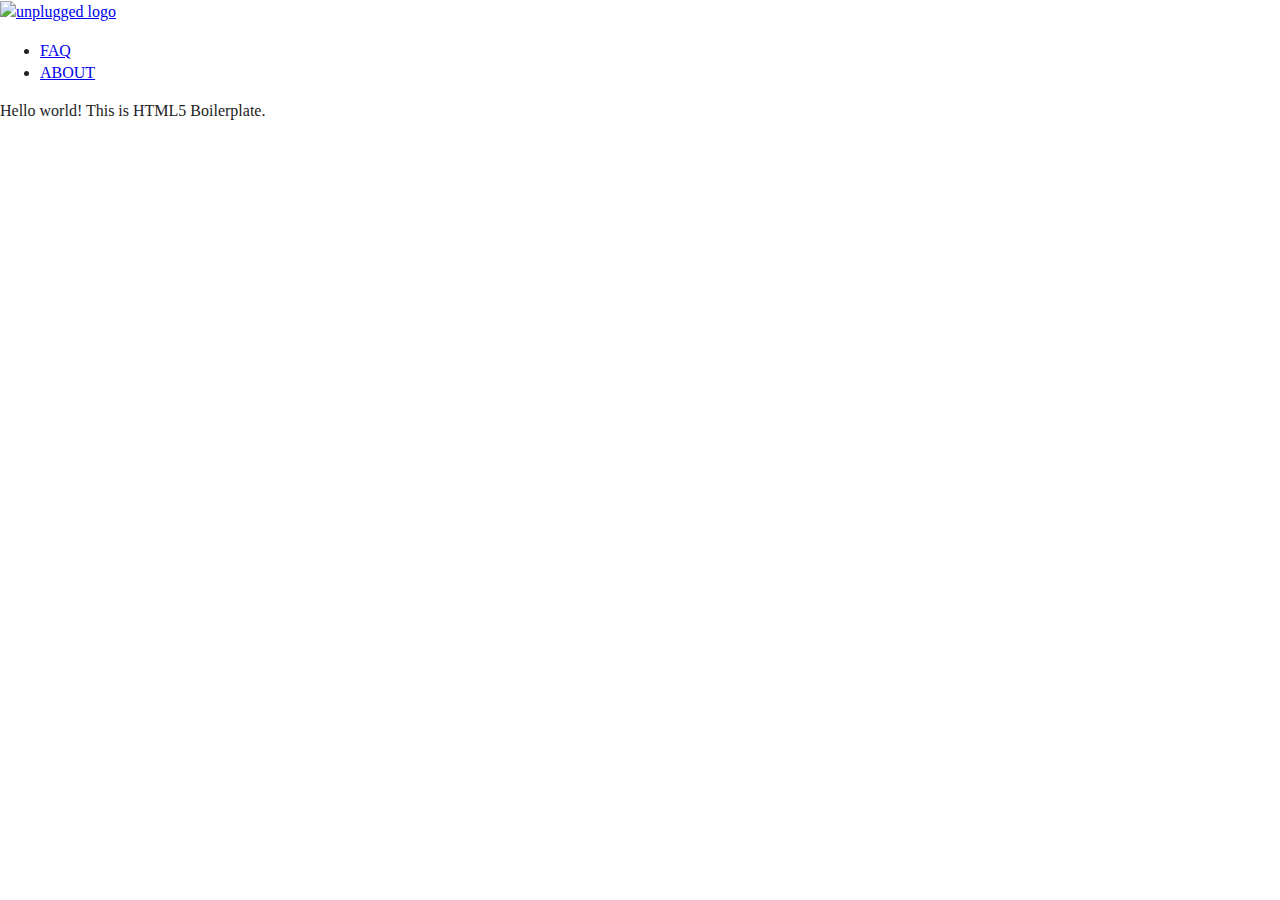
==== about/index.html @ 6871ea33 "half homepage" ====
<!-- about page -->

<!doctype html>
<html class="no-js" lang="">

<head>
  <meta charset="utf-8">
  <title></title>
  <meta name="description" content="">
  <meta name="viewport" content="width=device-width, initial-scale=1">

  <meta property="og:title" content="">
  <meta property="og:type" content="">
  <meta property="og:url" content="">
  <meta property="og:image" content="">

  <link rel="manifest" href="../site.webmanifest">
  <link rel="apple-touch-icon" href="../icon.png">
  <!-- Place favicon.ico in the root directory -->

  <link rel="stylesheet" href="../css/normalize.css">
  <link rel="stylesheet" href="../css/main.css">

  <meta name="theme-color" content="#fafafa">
</head>

<body>
<header>
  <div class="content-wrapper">
      <a href ="#"><img src="" alt="unplugged logo"></a>
      <div class="header-divider"></div>
      <nav>
        <ul>
          <li><a href="faq/index.html" target="_self">FAQ</a></li>
          <li><a href="about/index.html" target="_self">ABOUT</a></li>
        </ul>
      </nav>
  </header>

  <main>

    <section>
    </section>

    <aside>
    </aside>

  <!-- Add your site or application content here -->
  <p>Hello world! This is HTML5 Boilerplate.</p>
  <script src="../js/vendor/modernizr-3.11.2.min.js"></script>
  <script src="../js/plugins.js"></script>
  <script src="../js/main.js"></script>

  <!-- Google Analytics: change UA-XXXXX-Y to be your site's ID. -->
  <script>
    window.ga = function () { ga.q.push(arguments) }; ga.q = []; ga.l = +new Date;
    ga('create', 'UA-XXXXX-Y', 'auto'); ga('set', 'anonymizeIp', true); ga('set', 'transport', 'beacon'); ga('send', 'pageview')
  </script>
  <script src="https://www.google-analytics.com/analytics.js" async></script>
</main>

<footer>
  <div class="content-wrapper">
    <div class="footer-content">
      <div class="contact">
        <address>
        </address>
      </div>
      <div class="social">
        <div class="social-icons">
          <p><a href="https://www.facebook.com/teresa.denz/" target="_self"></a></p>
          <P><a href="https://www.instagram.com/pandemic_hobbies/" target="_self"></a></p>
          <p><a href="https://github.com/denzt/" target="_self"></a></p>
          <!-- other social links here -->
        </div>
      </div>
    </div> <!-- end of footer-content-->
  </div> <!-- end of content-wrapper-->
  <div class="copyright">
  </div>

</footer>

</body>

</html>
---- css/main.css ----
/*! HTML5 Boilerplate v8.0.0 | MIT License | https://html5boilerplate.com/ */

/* main.css 2.1.0 | MIT License | https://github.com/h5bp/main.css#readme */
/*
 * What follows is the result of much research on cross-browser styling.
 * Credit left inline and big thanks to Nicolas Gallagher, Jonathan Neal,
 * Kroc Camen, and the H5BP dev community and team.
 */

/* ==========================================================================
   Base styles: opinionated defaults
   ========================================================================== */

html {
  color: #222;
  font-size: 1em;
  line-height: 1.4;
}

/*
 * Remove text-shadow in selection highlight:
 * https://twitter.com/miketaylr/status/12228805301
 *
 * Vendor-prefixed and regular ::selection selectors cannot be combined:
 * https://stackoverflow.com/a/16982510/7133471
 *
 * Customize the background color to match your design.
 */

::-moz-selection {
  background: #b3d4fc;
  text-shadow: none;
}

::selection {
  background: #b3d4fc;
  text-shadow: none;
}

/*
 * A better looking default horizontal rule
 */

hr {
  display: block;
  height: 1px;
  border: 0;
  border-top: 1px solid #ccc;
  margin: 1em 0;
  padding: 0;
}

/*
 * Remove the gap between audio, canvas, iframes,
 * images, videos and the bottom of their containers:
 * https://github.com/h5bp/html5-boilerplate/issues/440
 */

audio,
canvas,
iframe,
img,
svg,
video {
  vertical-align: middle;
}

/*
 * Remove default fieldset styles.
 */

fieldset {
  border: 0;
  margin: 0;
  padding: 0;
}

/*
 * Allow only vertical resizing of textareas.
 */

textarea {
  resize: vertical;
}

/* ==========================================================================
   Author's custom styles
   ========================================================================== */

/* ==========================================================================
   Helper classes
   ========================================================================== */

/*
 * Hide visually and from screen readers
 */

.hidden,
[hidden] {
  display: none !important;
}

/*
 * Hide only visually, but have it available for screen readers:
 * https://snook.ca/archives/html_and_css/hiding-content-for-accessibility
 *
 * 1. For long content, line feeds are not interpreted as spaces and small width
 *    causes content to wrap 1 word per line:
 *    https://medium.com/@jessebeach/beware-smushed-off-screen-accessible-text-5952a4c2cbfe
 */

.sr-only {
  border: 0;
  clip: rect(0, 0, 0, 0);
  height: 1px;
  margin: -1px;
  overflow: hidden;
  padding: 0;
  position: absolute;
  white-space: nowrap;
  width: 1px;
  /* 1 */
}

/*
 * Extends the .sr-only class to allow the element
 * to be focusable when navigated to via the keyboard:
 * https://www.drupal.org/node/897638
 */

.sr-only.focusable:active,
.sr-only.focusable:focus {
  clip: auto;
  height: auto;
  margin: 0;
  overflow: visible;
  position: static;
  white-space: inherit;
  width: auto;
}

/*
 * Hide visually and from screen readers, but maintain layout
 */

.invisible {
  visibility: hidden;
}

/*
 * Clearfix: contain floats
 *
 * For modern browsers
 * 1. The space content is one way to avoid an Opera bug when the
 *    `contenteditable` attribute is included anywhere else in the document.
 *    Otherwise it causes space to appear at the top and bottom of elements
 *    that receive the `clearfix` class.
 * 2. The use of `table` rather than `block` is only necessary if using
 *    `:before` to contain the top-margins of child elements.
 */

.clearfix::before,
.clearfix::after {
  content: " ";
  display: table;
}

.clearfix::after {
  clear: both;
}

/* ==========================================================================
   EXAMPLE Media Queries for Responsive Design.
   These examples override the primary ('mobile first') styles.
   Modify as content requires.
   ========================================================================== */

@media only screen and (min-width: 35em) {
  /* Style adjustments for viewports that meet the condition */
}

@media print,
  (-webkit-min-device-pixel-ratio: 1.25),
  (min-resolution: 1.25dppx),
  (min-resolution: 120dpi) {
  /* Style adjustments for high resolution devices */
}

/* ==========================================================================
   Print styles.
   Inlined to avoid the additional HTTP request:
   https://www.phpied.com/delay-loading-your-print-css/
   ========================================================================== */

@media print {
  *,
  *::before,
  *::after {
    background: #fff !important;
    color: #000 !important;
    /* Black prints faster */
    box-shadow: none !important;
    text-shadow: none !important;
  }

  a,
  a:visited {
    text-decoration: underline;
  }

  a[href]::after {
    content: " (" attr(href) ")";
  }

  abbr[title]::after {
    content: " (" attr(title) ")";
  }

  /*
   * Don't show links that are fragment identifiers,
   * or use the `javascript:` pseudo protocol
   */
  a[href^="#"]::after,
  a[href^="javascript:"]::after {
    content: "";
  }

  pre {
    white-space: pre-wrap !important;
  }

  pre,
  blockquote {
    border: 1px solid #999;
    page-break-inside: avoid;
  }

  /*
   * Printing Tables:
   * https://web.archive.org/web/20180815150934/http://css-discuss.incutio.com/wiki/Printing_Tables
   */
  thead {
    display: table-header-group;
  }

  tr,
  img {
    page-break-inside: avoid;
  }

  p,
  h2,
  h3 {
    orphans: 3;
    widows: 3;
  }

  h2,
  h3 {
    page-break-after: avoid;
  }
}
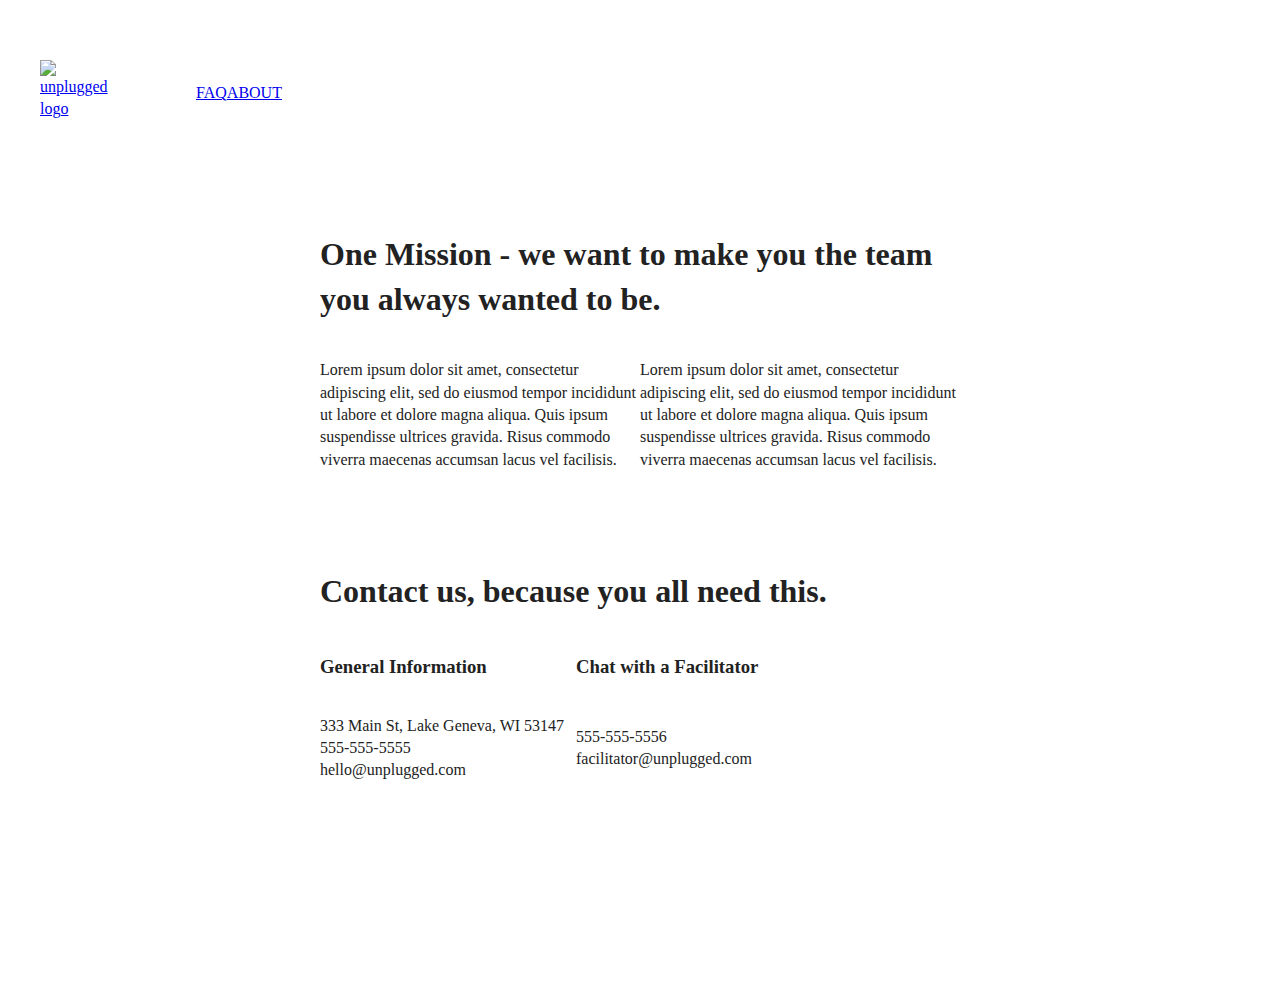
==== commit 5366c436: "tablet and mobile breakpoints" ====
--- a/about/index.html
+++ b/about/index.html
@@ -39,14 +39,60 @@
 
   <main>
 
-    <section>
+    <section class="mission">
+      <div class="content-wrapper">
+        <div class="mission-content">
+          <h1 class="mission-header">One Mission - we want to make you the team you always wanted to be.
+          </h1>
+          <div class="mission-statement">
+            <p>Lorem ipsum dolor sit amet, consectetur adipiscing elit, sed do eiusmod
+            tempor incididunt ut labore et dolore magna aliqua. Quis ipsum suspendisse ultrices gravida. Risus
+            commodo viverra maecenas accumsan lacus vel facilisis.
+          </p>
+          <p>Lorem ipsum dolor sit amet, consectetur adipiscing elit, sed do eiusmod
+            tempor incididunt ut labore et dolore magna aliqua. Quis ipsum suspendisse ultrices gravida. Risus
+            commodo viverra maecenas accumsan lacus vel facilisis.
+          </p>
+        </div>
+        </div>
+      </div>
     </section>
+
+<section class="about-info">
+  <div class="content-wrapper">
+    <div class="about-content">
+        <h1>Contact us, because you all need this.
+      </h1>
+<div class="info">
+      <h3>General Information
+      </h3>
+
+      <p>333 Main St, Lake Geneva, WI 53147
+        <br>
+555-555-5555
+<br>
+hello@unplugged.com
+      </p>
+    </div>
+      <div class="info">
+        <h3>Chat with a Facilitator
+      </h3>
+      <p>
+        555-555-5556
+        <br>
+        facilitator@unplugged.com
+      </p>
+</div>
+    </div>
+  </div>
+</section>
+
 
     <aside>
     </aside>
 
   <!-- Add your site or application content here -->
-  <p>Hello world! This is HTML5 Boilerplate.</p>
+
   <script src="../js/vendor/modernizr-3.11.2.min.js"></script>
   <script src="../js/plugins.js"></script>
   <script src="../js/main.js"></script>
--- a/css/main.css
+++ b/css/main.css
@@ -86,6 +86,203 @@
 /* ==========================================================================
    Author's custom styles
    ========================================================================== */
+
+/*---------- BASE HEADER - FOOTER STYLES -------------*/
+
+header footer {
+display: flex;
+justify-content: center;
+align-content: center;
+flex-flow: row wrap;
+}
+
+/*header styles*/
+
+header{
+  padding: 20px 0;
+  margin: 0;
+}
+
+.content-wrapper{
+  margin: 0;
+  padding: 20px;
+}
+
+.retreat-headliner{
+  padding: 20px 0;
+}
+
+header .content-wrapper .header-divider{
+display: flex;
+flex-flow: column wrap;
+
+width: 100%;
+}
+
+header nav {
+display: flex;
+align-content: center;
+flex-flow: row wrap;
+width: 100%;
+}
+
+header .header-divider{
+  width: 100%;
+}
+
+header nav ul{
+  display: flex;
+  align-content: center;
+  justify-content: center;
+}
+
+
+
+/*mobile-styles homepage*/
+
+h1 h2 h3{
+
+}
+
+section{
+display: flex;
+justify-content: center;
+align-items: center;
+}
+
+.hero-area{
+display: flex;
+justify-content: center;
+align-items: center;
+width: 85%;
+}
+
+.retreat-headliner{
+
+}
+
+aside {
+display: flex;
+justify-content: center;
+align-items: center;
+flex-flow: column wrap;
+width: 75%;
+padding: 20px 0;
+}
+
+.form .form-description{
+display: flex;
+justify-content: center;
+align-items: center;
+flex-flow: column wrap;
+}
+
+.cta-headliner {
+
+}
+
+.features article{
+  width:85%;
+}
+
+
+.features .features-content{
+display: flex;
+justify-content: center;
+align-items: center;
+flex-flow: column wrap;
+padding: 20px 0;
+margin: 0;
+}
+
+p .fontawesome-icon {
+  display: flex;
+justify-content: center;
+align-items: center;
+}
+
+.reasons-header {
+  display: flex;
+  justify-content: flex-start;
+  align-items: center;
+}
+
+.reviews {
+display: flex;
+align-items: center;
+justify-content: center;
+flex-flow: column wrap;
+padding: 20px 0;
+}
+
+.reviews h3{
+  width: 85%;
+}
+
+.review-header{
+
+}
+
+.review{
+display: flex;
+justify-content: center;
+align-items: center;
+flex-flow: column wrap;
+padding: 20px 0;
+}
+
+.review-content-header .review-content{
+display: flex;
+justify-content: flex-start;
+align-items: center;
+}
+
+
+.faq{
+  display: flex;
+  justify-content: center;
+  align-items: center;
+  flex-flow: column wrap;
+  padding: 20px 0;
+}
+
+.faq-content{
+  display:flex;
+  justify-content: center;
+  align-items: center;
+  flex-flow: row wrap;
+  padding: 20px 0;
+}
+
+footer .footer-content{
+display: flex;
+justify-content: center;
+align-items: center;
+width: 85%;
+}
+
+footer {
+  padding: 20px 0;
+  margin: 0;
+}
+
+.contact{
+display: flex;
+justify-content: center;
+align-items: center;
+padding: 20px 0;
+}
+
+.social .social-icons{
+display: flex;
+justify-content: center;
+align-items: center;
+}
+
+.copyright{
+
+}
+
 
 /* ==========================================================================
    Helper classes
@@ -175,9 +372,139 @@
    Modify as content requires.
    ========================================================================== */
 
-@media only screen and (min-width: 35em) {
-  /* Style adjustments for viewports that meet the condition */
-}
+@media only screen and (min-width: 768px){
+    /*tablet styles here */
+
+header{
+margin: 10px;
+display: flex;
+flex-flow: row nowrap;
+justify-content: space-between;
+align-items: flex-start;
+}
+
+header nav {
+max-width: 640px;
+  padding: 0;
+
+  flex-flow: row nowrap;
+}
+
+
+nav ul {
+  display: flex;
+  justify-content: space-between;
+  align-items: flex-end;
+}
+
+
+.content-wrapper {
+  max-width: 640px;
+  margin: 10px;
+  display: flex;
+  flex-flow: row nowrap;
+}
+
+.header-divider {
+  display: none;
+}
+
+aside .content-wrapper {
+  margin: 0px 0;
+}
+
+.form .form-description {
+  flex-flow: row wrap;
+  width: 28%;
+}
+
+
+.features .features-content{
+  display: flex;
+  justify-content: center;
+  flex-flow: column nowrap;
+  flex: 1;
+}
+
+.fontawesome-icon{
+display: flex;
+flex-flow: row wrap;
+justify-content: center;
+align-items: center;
+}
+
+.review-content{
+  display: flex;
+}
+
+.contact {
+  display: flex;
+  justify-content: flex-start;
+}
+
+.social{
+  display: flex;
+  justify-content: flex-end;
+}
+
+/*ABOUT PAGE*/
+
+.mission-content{
+  display: flex;
+  flex-flow: row wrap;
+}
+
+.mission-statement {
+  display:flex;
+}
+
+.about-content{
+  display: flex;
+  flex-flow: row wrap;
+}
+
+.info{
+  display: flex;
+  flex-flow: row wrap;
+  width: 40%;
+}
+
+/*FAQ PAGE*/
+
+
+.faq .content-wrapper {
+  justify-content: space-between;
+}
+
+.faq-content {
+  flex-basis: 30%;
+}
+
+
+.question-answer{
+  display: flex;
+  flex-flow: column wrap;
+}
+
+}
+
+
+@media only screen and (min-width: 1200px){
+  /*desktop styles here */
+header nav {
+  display: flex;
+  align-content: flex-start;
+  justify-content: flex-start;
+}
+
+nav ul li {
+    display: flex;
+    justify-content: flex-end;
+}
+
+
+}
+
 
 @media print,
   (-webkit-min-device-pixel-ratio: 1.25),
@@ -260,4 +587,3 @@
     page-break-after: avoid;
   }
 }
-
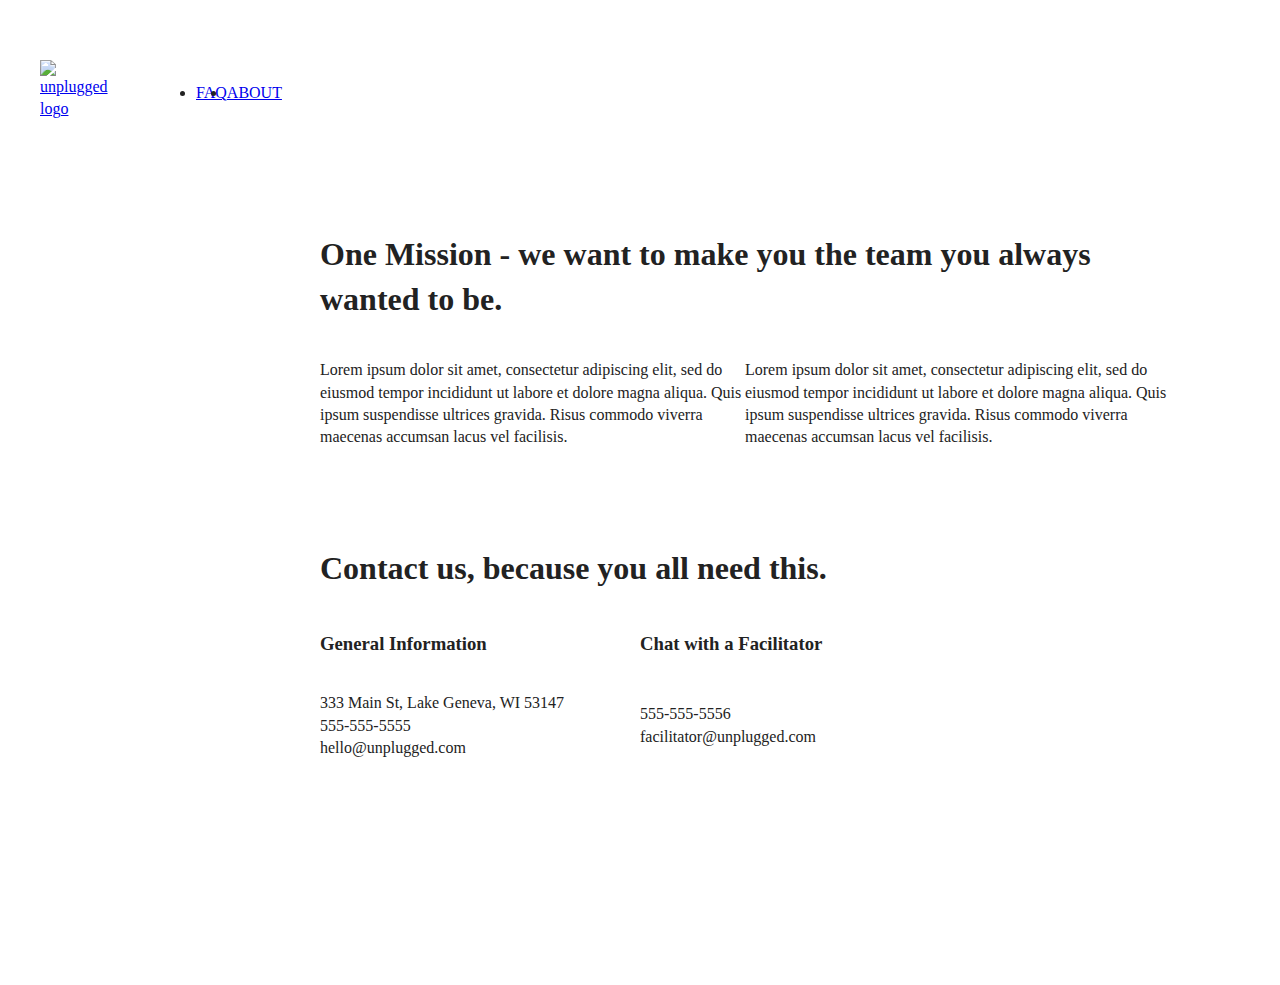
==== commit 347237e7: "desktop breakpoint styles added" ====
--- a/about/index.html
+++ b/about/index.html
@@ -45,11 +45,11 @@
           <h1 class="mission-header">One Mission - we want to make you the team you always wanted to be.
           </h1>
           <div class="mission-statement">
-            <p>Lorem ipsum dolor sit amet, consectetur adipiscing elit, sed do eiusmod
+            <p class="about-p">Lorem ipsum dolor sit amet, consectetur adipiscing elit, sed do eiusmod
             tempor incididunt ut labore et dolore magna aliqua. Quis ipsum suspendisse ultrices gravida. Risus
             commodo viverra maecenas accumsan lacus vel facilisis.
           </p>
-          <p>Lorem ipsum dolor sit amet, consectetur adipiscing elit, sed do eiusmod
+          <p class="about-p">Lorem ipsum dolor sit amet, consectetur adipiscing elit, sed do eiusmod
             tempor incididunt ut labore et dolore magna aliqua. Quis ipsum suspendisse ultrices gravida. Risus
             commodo viverra maecenas accumsan lacus vel facilisis.
           </p>
--- a/css/main.css
+++ b/css/main.css
@@ -431,10 +431,15 @@
 flex-flow: row wrap;
 justify-content: center;
 align-items: center;
+width: 240px;
 }
 
 .review-content{
   display: flex;
+}
+
+.first-article{
+  width: 320px;
 }
 
 .contact {
@@ -477,13 +482,22 @@
 }
 
 .faq-content {
-  flex-basis: 30%;
-}
-
+  width: 275px;
+  flex-flow: row wrap;
+}
+
+.question{
+  flex-flow: row nowrap;
+}
 
 .question-answer{
   display: flex;
+  flex-flow: row wrap;
+}
+
+.faq-p{
   flex-flow: column wrap;
+  width: 640px;
 }
 
 }
@@ -491,17 +505,56 @@
 
 @media only screen and (min-width: 1200px){
   /*desktop styles here */
-header nav {
-  display: flex;
-  align-content: flex-start;
-  justify-content: flex-start;
-}
-
-nav ul li {
-    display: flex;
-    justify-content: flex-end;
-}
-
+
+
+.first-article{
+  width: 480px;
+}
+
+.icon-p {
+  display: flex;
+  flex-flow: column wrap;
+}
+
+.features .features-content{
+  display: flex;
+  flex-flow: column wrap;
+}
+
+.fontawesome-icon{
+  display: flex;
+  flex-flow: row nowrap;
+  width: 800px;
+  justify-content: space-between;
+  align-items: center;
+}
+
+p {
+  display: flex;
+  flex-flow: column wrap;
+}
+
+.mission-content .about-content{
+width: 960px;
+}
+
+.about-p{
+  width: 425px;
+}
+
+.info{
+  width: 320px;
+}
+
+.faq-content {
+  display: flex;
+  min-width: 435px;
+}
+
+.faq-p{
+  display: flex;
+  min-width: 960px;
+}
 
 }
 
